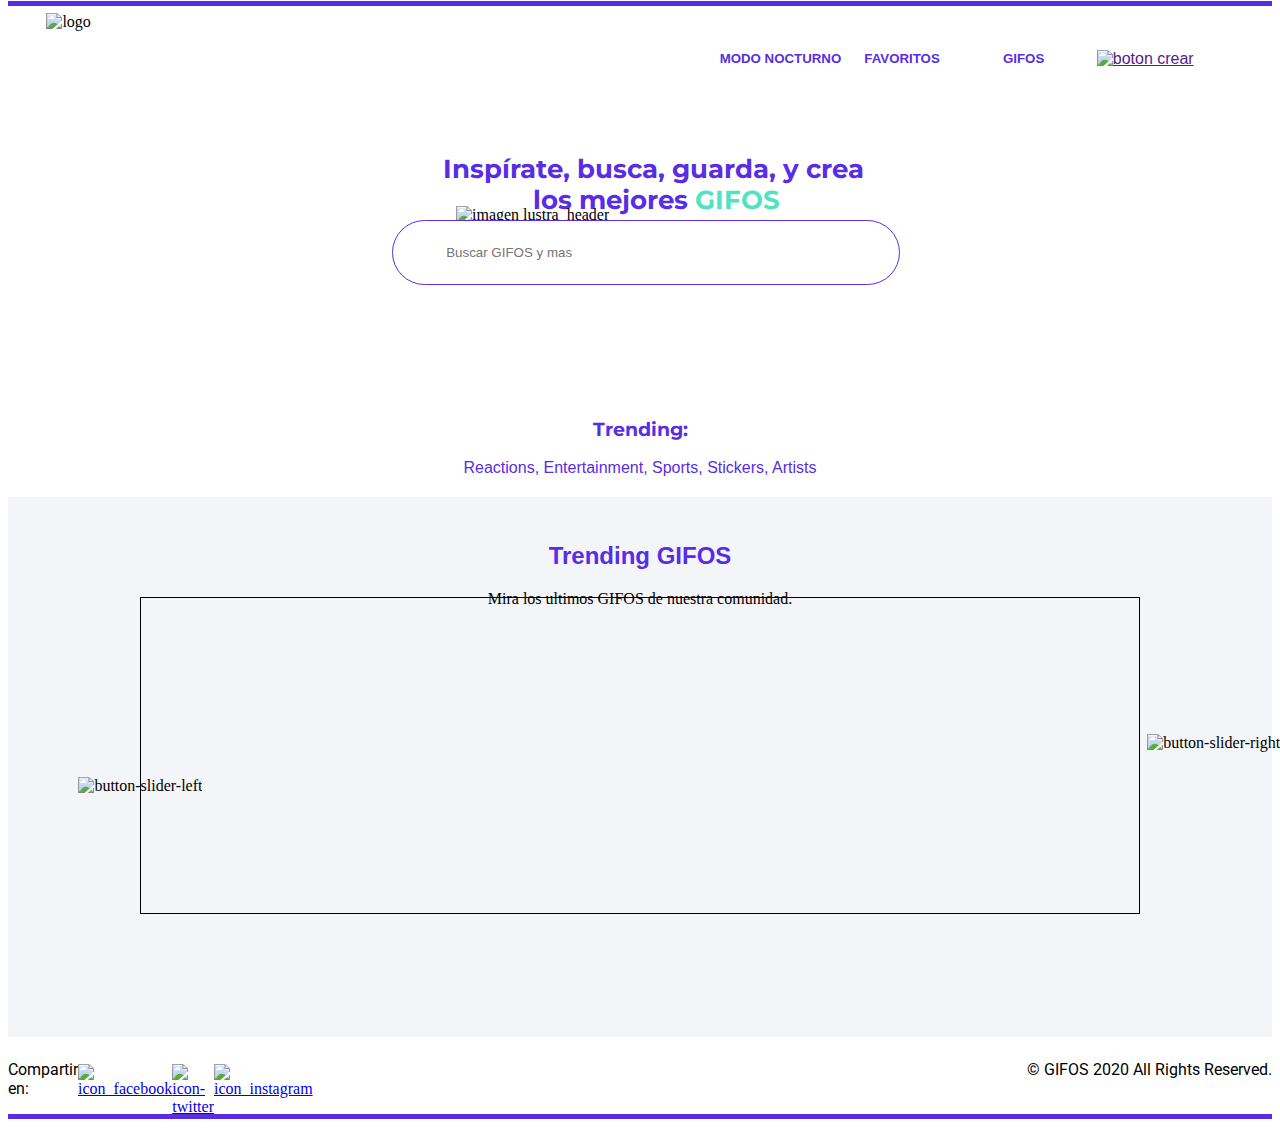
==== index.html @ 34c2b625 "no he terminado" ====
<!DOCTYPE html>
<html lang="en">

<head>
    <meta charset="UTF-8">
    <meta name="viewport" content="width=device-width, initial-scale=1.0">
    <title>GIFOS</title>
    <link rel="stylesheet" type="text/css" href="styles/stylepp.css">
    <link rel="stylesheet" type="text/css" href="styles/styleppmobile.css">
    <link rel="stylesheet" type="text/css" href="styles/styleppmodoN.css ">
    <link href="https://fonts.googleapis.com/css2?family=Montserrat:wght@500;700&display=swap" rel="stylesheet">
    <link href="https://fonts.googleapis.com/css2?family=Roboto&display=swap" rel="stylesheet">
</head>

<body>
    <div id="barraAzul"></div>
    <nav>
        <div>
            <img src="imagenes/burger.svg" alt="menu burguer" id="burguer">
        </div>

        <div>
            <img src="imagenes/logo-desktop.svg" alt="logo" id="logo">
        </div>
        <ul id="lista">
            <li id="modoNocturno">
                <h5 id="modo-nocturno" class="menu">MODO NOCTURNO</h5>
            </li>
            <li id="favoritos">
                <h5 id="favoritosh5"><a href="favoritos.html" class="menu">FAVORITOS</h5></a>
            </li>
            <li id="misGifos">
                <h5><a href="" class="menu">GIFOS</a></h5>
            </li>
            <li><a href="">
                    <img src="imagenes/button-crear-gifo.svg" alt="boton crear" id="boton_crear">
                </a></li>
        </ul>
    </nav>

    <h2 id="titulo">Inspírate, busca, guarda, y crea </br><div>los mejores <span>GIFOS</span></div></h2>
    <div id="portada">
        <img src="imagenes/ilustra_header.svg" alt="imagen lustra_header" class="imagenPortada">
    </div>
    <div class="input">
        <input type="search" name="search" id="search" placeholder="Buscar GIFOS y mas" autocomplete='off'>
        <!--<img src="imagenes/icon-search.svg" alt="icon search" id="iconSearch">-->
    </div>
    <div id= 'sugerencia' >
       
    </div>

    <div id="lineaGris"></div>

    <div id="cajaNombre">
        <h2 id="nombreBuscado"></h2>
    </div>
    <div id="cuadros">
        <!-- divs de busquedad
        <div class="cuadro"></div>-->



        <!-- divs sin busquedad
        <div id="gifNoEncontrado">
        <img src="imagenes/icon-busqueda-sin-resultado.svg" alt="icon-busqueda-sin-resultado">
        <p>Intenta con otra búsqueda.</p>
        </div>-->
    </div>
    <div id="cajaVermas">
        <div id="btnVermas">
            <h6>VER MÁS</h6>
        </div>
    </div>

    <div id="trending" class="trending">
        <h3 id="trendingT">Trending:</h3>
        <p id="trendingp">Reactions, Entertainment, Sports, Stickers, Artists</p>
    </div>

    <div id="trendinggif">
        <h2 id="gifh2">Trending GIFOS</h2>
        <P id="gifp">Mira los ultimos GIFOS de nuestra comunidad.</P>
        <div id="flecha-Izquierda" class="flecha">
            <img src="imagenes/button-slider-left.svg" alt="button-slider-left" id="flecha-I">
        </div>
        <div id="gifPadre">
            <div id="gifs">

            </div>
        </div>
        <div id="flecha-Derecha" class="flecha">
            <img src="imagenes/button-slider-right.svg" alt="button-slider-right" id="flecha-D">
        </div>
    </div>
    <footer>
        <div id="compartir">
            <p>Compartir en:</p>
            <a href="https://www.facebook.com/"> <img src="imagenes/icon_facebook.svg" alt="icon_facebook"></a>
            <a href="https://twitter.com/"> <img src="imagenes/icon-twitter.svg" alt="icon-twitter"></a>
            <a href="https://www.instagram.com/"> <img src="imagenes/icon_instagram.svg" alt="icon_instagram"></a>
        </div>
        <p id="copyright">© GIFOS 2020 All Rights Reserved.</p>
    </footer>
    <div id="barraAzul2"></div>
    <script src="script.js"></script>
</body>

</html>
---- styles/stylepp.css ----
/*barra azul*/
#barraAzul{
    background-color: #572EE5;
    height: 5px;
    position: relative;
    bottom: 7px;
}
/*barra de navegacion*/
#burguer{
    display: none;
}

#logo{
    position: relative;
    left: 3vw;
}

nav{
    display: flex;
}

ul{
    position: relative;
    display: grid;
    grid-template-columns: 1fr 1fr 1fr  1fr;
    left:49vw;
}

li{
    display: flex;
    justify-content: center;
    list-style: none;
    align-items: center;
    color: #572EE5;
    font-family: 'Montserrat-bold', sans-serif;
}

.menu{
    text-decoration: none;
    color: #572EE5;
}
.menu:visited{
    color: #572EE5;
}

/*portada*/
#titulo{
    position: relative;
    left: 34vw;
    top: 3vh;
    color: #572EE5;
    font-family: 'Montserrat', sans-serif;
    font-size: 2vw;
    display: inline-block;
    margin-bottom: 5%;
}

#titulo span{
    color: #50E3C2;
}

#titulo div{
    position: relative;
   
    left: 7vw;
}

#portada{
    position: relative;
    padding-left: 35vw;
    bottom: 5vh;
    
}
.imagenPortada{
    width: 30vw;
}

.input{
    border: 1px solid;
    border-radius: 27vw;
    border-color: #572EE5;
    position: relative;
    bottom: 5.4vh;
    width: 40%;
    left: 30vw;
}

#search{
    position: relative;
    left: 4vw;
    width: 32vw;
    height: 7vh;
    outline: none;
    bottom: 2.6vw;
    border: none;
    top: 0vw;
    background-image: url('../imagenes/icon-search.svg');
    background-repeat: no-repeat;
    background-position: right;
}

strong{
   color: black; 
}

.lista-autocompletar-items{
    color: #ccc;
    position: absolute;
    border: 1px solid #50E3C2;
    z-index: 99;
}

.lista-autocompletar-items div{
    padding: 10px;
    cursor: pointer;
    background-color: #fff;
    border-bottom: 1px solid #d4d4d4 ;
}

.lista-autocompletar-items div:hover{
    background-color: dodgerblue;
}

.autocompletar-active{
    background-color: dodgerblue;
    color: #a1caff ;
}

.autocompletar-active strong{
    color: white;
}


#search:focus{
    transition: 4s all linear;
    background-image: none;
}


#iconSearch{
    position: relative;
    left: 4vw;
    top: 0.4vw;
}

#iconSearch:hover{
    cursor: pointer;
}




/*busquedad de gifs*/
#lineaGris{
    width: 30%;
    height: 1px;
    background-color: #9CAFC3;
    position: relative;
    top: 5vh;
    left: 35%;
    display: none;
}

#cajaNombre{
    position: relative;
    display: flex;
    justify-content: center;
}

#nombreBuscado{
    color: #572EE5;
    font-family: 'Montserrat', sans-serif;
    padding-top: 2%;
}

.cuadro{
    margin: 1%;
    height: 20vh;
    width: 20vw;
    
    position: relative;
    top: 10vh;
   
}

#cuadros{
    display: grid;
    grid-template-columns: 1fr 1fr 1fr 1fr;
    justify-items: center;
}

#gifNoEncontrado{
    position: relative;
    top: 20vh;
    left: 35.7vw;
    color: #50E3C2;
    font-family: 'Montserrat', sans-serif;
}
#gifNoEncontrado p{
    position: relative;
    right: 15%;
}
#cajaVermas{
    display: flex;
    justify-content: center;
}


#btnVermas{
    border: 1px solid #572EE5;
    height: 5vh;
    width: 7vw;
    display: none;
    justify-content: center;
    border-radius: 10vw;
    color: #572EE5;
    align-items: center;
}

#btnVermas:hover{
    background-color: #572EE5;
    color: white;
}

/*trending*/

#trending h3{
    position: relative;
    color: #572EE5;
    font-family: 'Montserrat', sans-serif;
    display: flex;
    justify-content: center;
    
}

#trending p{
    color: #572EE5;
    font-family: 'Montserrat-medium', sans-serif; ;
    position: relative;
    display: flex;
    justify-content: center;
    
}

/*trending gifs*/
#trendinggif{
    background-color: #F3F5F8;
    height:60vh;
    position: relative;
    
}

#trendinggif h2{
    position: relative;
    display: flex;
    justify-content: center;
    top: 5vh;
    color: #572EE5;
    font-family: 'Montserrat-bold', sans-serif;
}

#trendinggif p{
    
    position: relative;
    display: flex;
    justify-content: center;
    top: 5vh;

}

#gifs{
    display: flex;
    transition: all 1.5s ease;
}

#gifs div{
    margin-left: 1%;
}

#gif{
    border: 1px solid black;
    width: 25vw;
    height: 35vh;
    position: relative;
    margin-left: 1%;

}

.corazon{
    z-index: 1;
    position: relative;
    bottom: 35vh;
    margin-left: 18vw;
}

.iconfav{
    content: url('../imagenes/icon-fav.svg');
}

.iconfav-hover{
    content: url('../imagenes/icon-fav-hover.svg');
}

.iconfavActive{
    padding: 1.8%;
    content: url("../imagenes/icon-fav-active.svg");
    background-color: white;
    border-radius: 20%;
}


#gifPadre{
    margin: 0 auto;
    width: 78vw;
    overflow: hidden;
    border: 1px solid black;
    height: 35vh;
    position: relative;
    /*background: linear-gradient( #572EE5 60%, white 90%);*/
}


#flecha-Izquierda{
    position: relative;
    top: 22vh;
    left: 4vw;
    padding-left: 1.5vw;
    display: inline-block;
}

#flecha-Derecha{
    position: relative;
    left: 89vw;
    top: -20vh;
    display: inline-block;
}

/*footer*/
footer{
    display: flex;
    justify-content: space-between;
}

footer div{
    display: flex;
    position: relative;
}

footer a{
    position: relative;
    top: 3vh;
}

#compartir{
 display: flex;
 justify-content: space-between;
 width: 15%;
}

footer p{
    font-family: 'Roboto', sans-serif;
    padding-top: 0.8vh;
}

#barraAzul2{
    background-color: #572EE5;
    width: 100%;
    height: 5px;
    position: relative;
}
---- styles/styleppmobile.css ----
@media (max-width: 500px){

    #boton_crear{
        display: none;
    }    

    ul{
        display: flex;
        flex-direction: column;
        transform: translateY(-30vh);
    }

    .menu-desplegado{
        position: absolute;
        z-index: 99;
        width: 91vw;
        height: 92vh;
        transform: translate(-49vw, 5vh);
        background: rgba(87,46,229,0.90);
    }

    .items-menu{
        color: white;
        border-bottom: 1px solid white;
    }

    #burguer{
        display: inline-block;
        position: relative;
        left: 85vw;
        top: 2vh;
    }

    


}
---- styles/styleppmodoN.css ----
.bodyModoN{
    background-color: #37383C ;
}

.liModoN{
    color: white;
    padding-left: 1.5vw;
}

.tituloModoN{
    color: white;
}

.inputModoN{
    color: #37383C;
}

.trendingp{
    color: white;
}

.trending{
    color: white;
}

.trending{
    
}
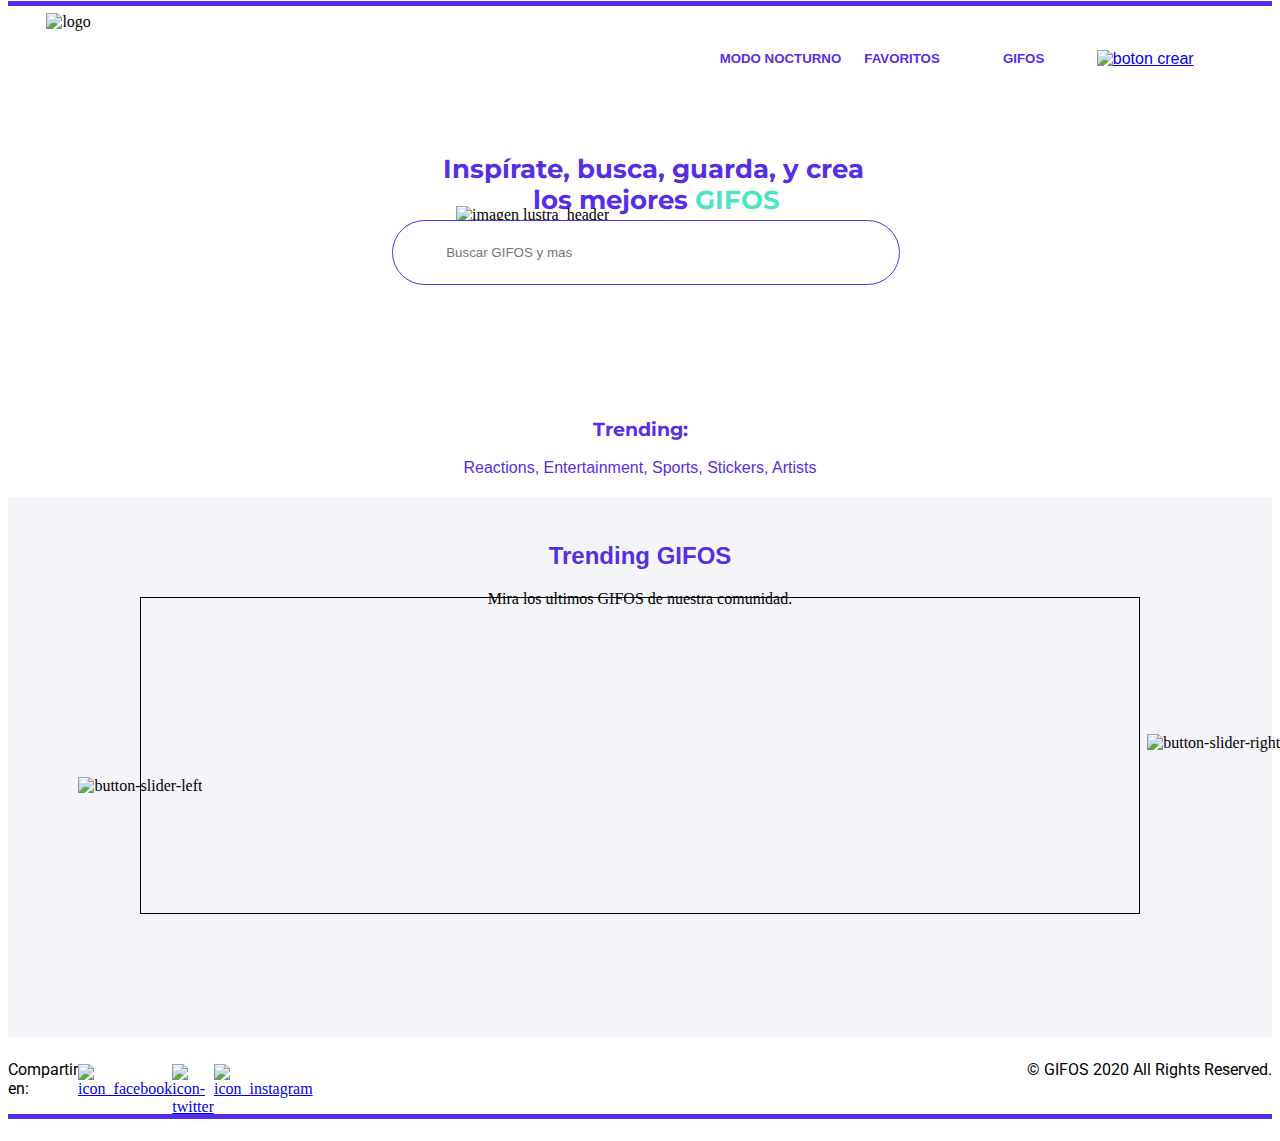
==== commit 503182e5: "carrusel mobile" ====
--- a/index.html
+++ b/index.html
@@ -13,6 +13,10 @@
 </head>
 
 <body>
+
+    
+
+
     <div id="barraAzul"></div>
     <nav>
         <div>
@@ -32,13 +36,38 @@
             <li id="misGifos">
                 <h5><a href="" class="menu">GIFOS</a></h5>
             </li>
-            <li><a href="">
+            <li><a href="creargifo1.html">
                     <img src="imagenes/button-crear-gifo.svg" alt="boton crear" id="boton_crear">
                 </a></li>
         </ul>
     </nav>
 
-    <h2 id="titulo">Inspírate, busca, guarda, y crea </br><div>los mejores <span>GIFOS</span></div></h2>
+    <div id="gifMax" class="none">
+        <div id="x">
+            <a href=""><img src="imagenes/close.svg" alt="close"></a>
+        </div>
+        <div id="gifs-en-max">
+
+            <img id="gif-en-max">
+                
+            
+
+        </div>
+        <div id="pie">
+            <div id="info">
+                <p id="User">User</p>
+                <h2 id="titulo-en-max">Titulo del gifo</h2>
+            </div>
+            <div class="iconos">
+                <img src="imagenes/icon-fav-hover.svg" alt="icon-fav-hover">
+                <img src="imagenes/icon-download-hover.svg" alt="icon-download-hover">
+            </div>
+        </div>
+    </div>
+
+    <h2 id="titulo">Inspírate, busca, guarda, y crea </br>
+        <div>los mejores <span>GIFOS</span></div>
+    </h2>
     <div id="portada">
         <img src="imagenes/ilustra_header.svg" alt="imagen lustra_header" class="imagenPortada">
     </div>
@@ -46,8 +75,8 @@
         <input type="search" name="search" id="search" placeholder="Buscar GIFOS y mas" autocomplete='off'>
         <!--<img src="imagenes/icon-search.svg" alt="icon search" id="iconSearch">-->
     </div>
-    <div id= 'sugerencia' >
-       
+    <div id='sugerencia'>
+
     </div>
 
     <div id="lineaGris"></div>
@@ -72,6 +101,8 @@
             <h6>VER MÁS</h6>
         </div>
     </div>
+
+    
 
     <div id="trending" class="trending">
         <h3 id="trendingT">Trending:</h3>
--- a/styles/stylepp.css
+++ b/styles/stylepp.css
@@ -37,6 +37,12 @@
     font-family: 'Montserrat-bold', sans-serif;
 }
 
+.menuModoN{
+    color: white;
+    
+}
+
+
 .menu{
     text-decoration: none;
     color: #572EE5;
@@ -63,7 +69,6 @@
 
 #titulo div{
     position: relative;
-   
     left: 7vw;
 }
 
@@ -85,6 +90,10 @@
     bottom: 5.4vh;
     width: 40%;
     left: 30vw;
+}
+
+.searchModoN{
+    background-image: url('../imagenes/icon-search-modo-noct.svg');
 }
 
 #search{
@@ -101,6 +110,7 @@
     background-position: right;
 }
 
+
 strong{
    color: black; 
 }
@@ -108,8 +118,13 @@
 .lista-autocompletar-items{
     color: #ccc;
     position: absolute;
-    border: 1px solid #50E3C2;
+    border: 1px solid #572EE5;
     z-index: 99;
+    width: 38.8vw;
+    
+    
+    border-top: none;
+    top: 4.9vh;
 }
 
 .lista-autocompletar-items div{
@@ -117,6 +132,7 @@
     cursor: pointer;
     background-color: #fff;
     border-bottom: 1px solid #d4d4d4 ;
+    
 }
 
 .lista-autocompletar-items div:hover{
@@ -126,7 +142,7 @@
 .autocompletar-active{
     background-color: dodgerblue;
     color: #a1caff ;
-}
+} 
 
 .autocompletar-active strong{
     color: white;
@@ -173,17 +189,19 @@
     color: #572EE5;
     font-family: 'Montserrat', sans-serif;
     padding-top: 2%;
+    text-transform: capitalize;
 }
 
 .cuadro{
     margin: 1%;
-    height: 20vh;
-    width: 20vw;
-    
     position: relative;
     top: 10vh;
-   
-}
+    height: 29vh;
+}
+.cuadro:hover{
+    background-color: #572EE5 ;
+}
+
 
 #cuadros{
     display: grid;
@@ -279,24 +297,154 @@
     margin-left: 1%;
 }
 
-#gif{
-    border: 1px solid black;
+.gif{
     width: 25vw;
     height: 35vh;
     position: relative;
-    margin-left: 1%;
-
-}
-
-.corazon{
+}
+
+
+.padreUserName{
+    bottom: 1vh;
+    position: absolute;
+    color: white;
+    font-weight: 400;
+    width: 30%;
+    top: 7rem;
+    display: flex;
+    align-items: flex-start;
+    flex-direction: column;
+}
+.padreUserName p{
+    position: relative;
+    
+}
+
+.display-none{
+    display: none;
+}
+
+.padreUserNameb{
+    bottom: 3vh;
+    position: absolute;
+    color: white;
+    font-weight: 400;
+    width: 30%;
+    top: 7rem;
+    display: flex;
+    align-items: flex-start;
+    flex-direction: column;
+    
+}
+
+
+
+.padreIconos{
+
+    position: absolute;
+    display: flex;
+    justify-content: flex-end;
+    padding-left: 13vw;
+    top: 1rem;
+}
+
+.padreIconos img{
+    margin-left: 1vw;
+}
+
+.iconMax{
+    content: url(../imagenes/icon-max-normal.svg);
     z-index: 1;
     position: relative;
-    bottom: 35vh;
-    margin-left: 18vw;
-}
-
+   
+}
+.iconMax-hover{
+    content: url(../imagenes/icon-max-hover.svg);
+}
+
+.none{
+    display: none;
+}
+
+
+#x{
+    position: relative;
+    display: flex;
+    justify-content: flex-end;
+    right: 15%;
+    top: 8vh;
+}
+
+#gifs-en-max{
+    display: flex;
+    position: relative;
+    top: 10vh;
+    align-items: center;
+    justify-content: center;
+}
+
+#gif-en-max{
+    border: 1px solid black;
+    width: 57vw;
+    height: 60vh;
+}
+
+#info{
+    position: relative;
+    left: 5vw;
+    font-size: 1em;
+}
+
+#User{
+    font-size: 1.3em;
+}
+
+#pie{
+    position: relative;
+    top: 8vh;
+    display: flex;
+    justify-content: space-around;
+}
+
+
+.gifmax{
+    background-color: white;
+    width: 100vw;
+    height: 100vh;
+    position: fixed;
+    z-index: 99;
+    overflow-x: hidden;
+    top: 0;
+}
+
+.iconos{
+    position: relative;
+    top: 5vh;
+}
+
+.iconos img{
+    margin-left: 15px;
+}
+
+.overflow{
+    overflow: hidden;
+}
+
+.iconDownload{
+    content: url('../imagenes/icon-download.svg');
+    z-index: 1;
+    position: relative;
+
+   
+    display: inline-block;
+}
+.iconDownload-hover{
+    content: url('../imagenes/icon-download-hover.svg');
+}
 .iconfav{
     content: url('../imagenes/icon-fav.svg');
+    z-index: 1;
+    position: relative;
 }
 
 .iconfav-hover{
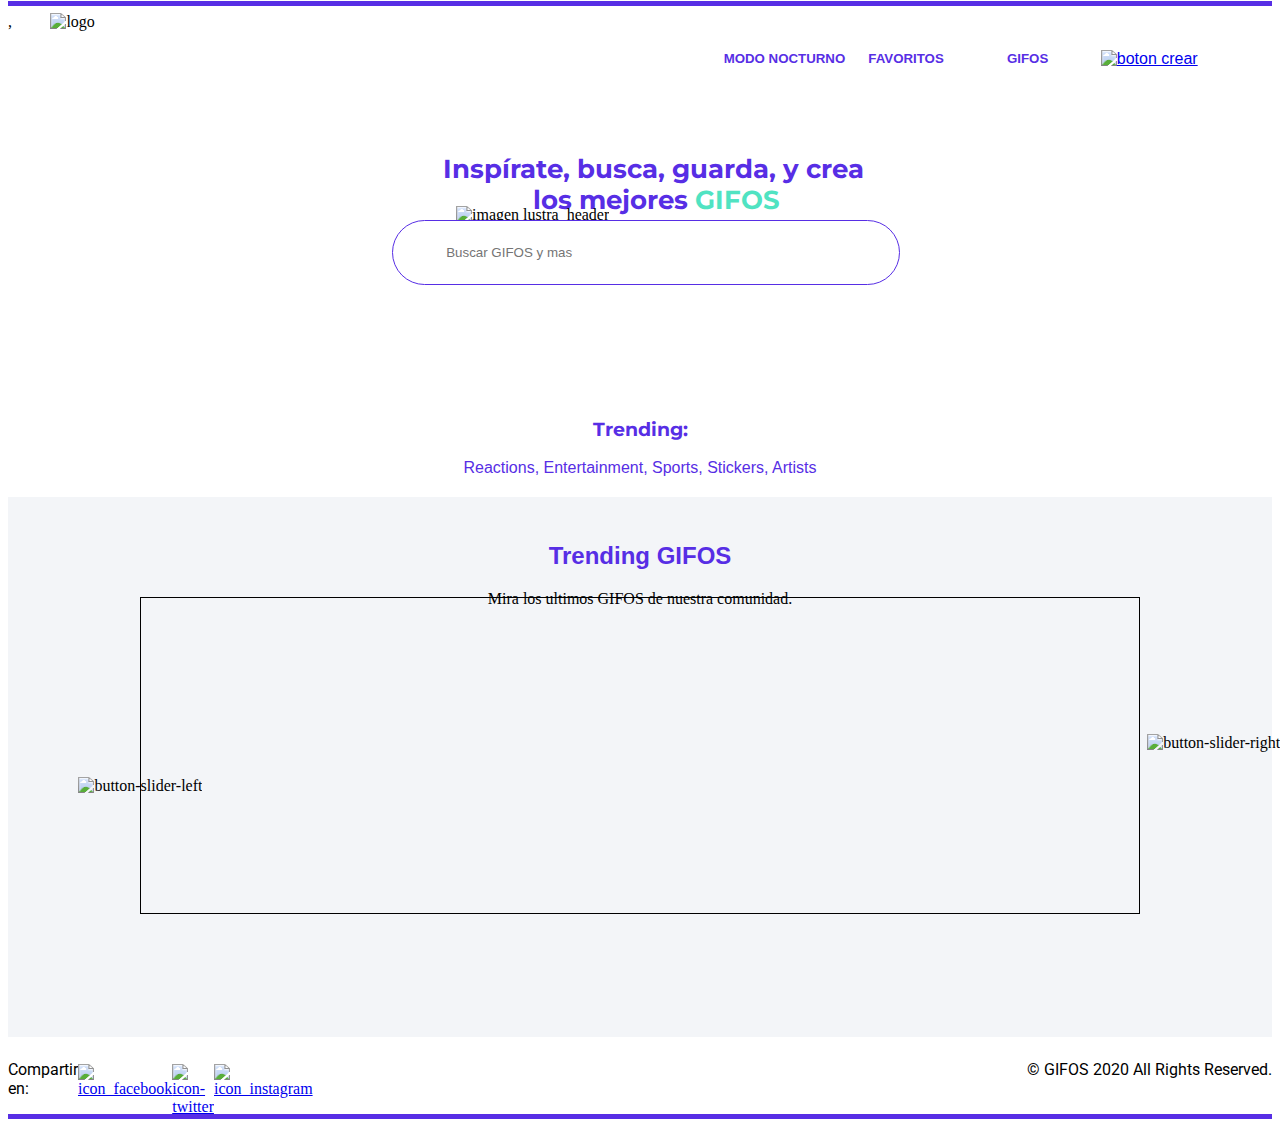
==== commit 8ef49dec: "voy a salir con el compu por si acaso" ====
--- a/index.html
+++ b/index.html
@@ -21,7 +21,7 @@
     <nav>
         <div>
             <img src="imagenes/burger.svg" alt="menu burguer" id="burguer">
-        </div>
+        </div>,   
 
         <div>
             <img src="imagenes/logo-desktop.svg" alt="logo" id="logo">
@@ -117,7 +117,6 @@
         </div>
         <div id="gifPadre">
             <div id="gifs">
-
             </div>
         </div>
         <div id="flecha-Derecha" class="flecha">
@@ -134,7 +133,8 @@
         <p id="copyright">© GIFOS 2020 All Rights Reserved.</p>
     </footer>
     <div id="barraAzul2"></div>
-    <script src="script.js"></script>
+    <script src="/script/script.js"></script>
+    <script src="https://www.WebRTC-Experiment.com/RecordRTC.js"></script>
 </body>
 
 </html>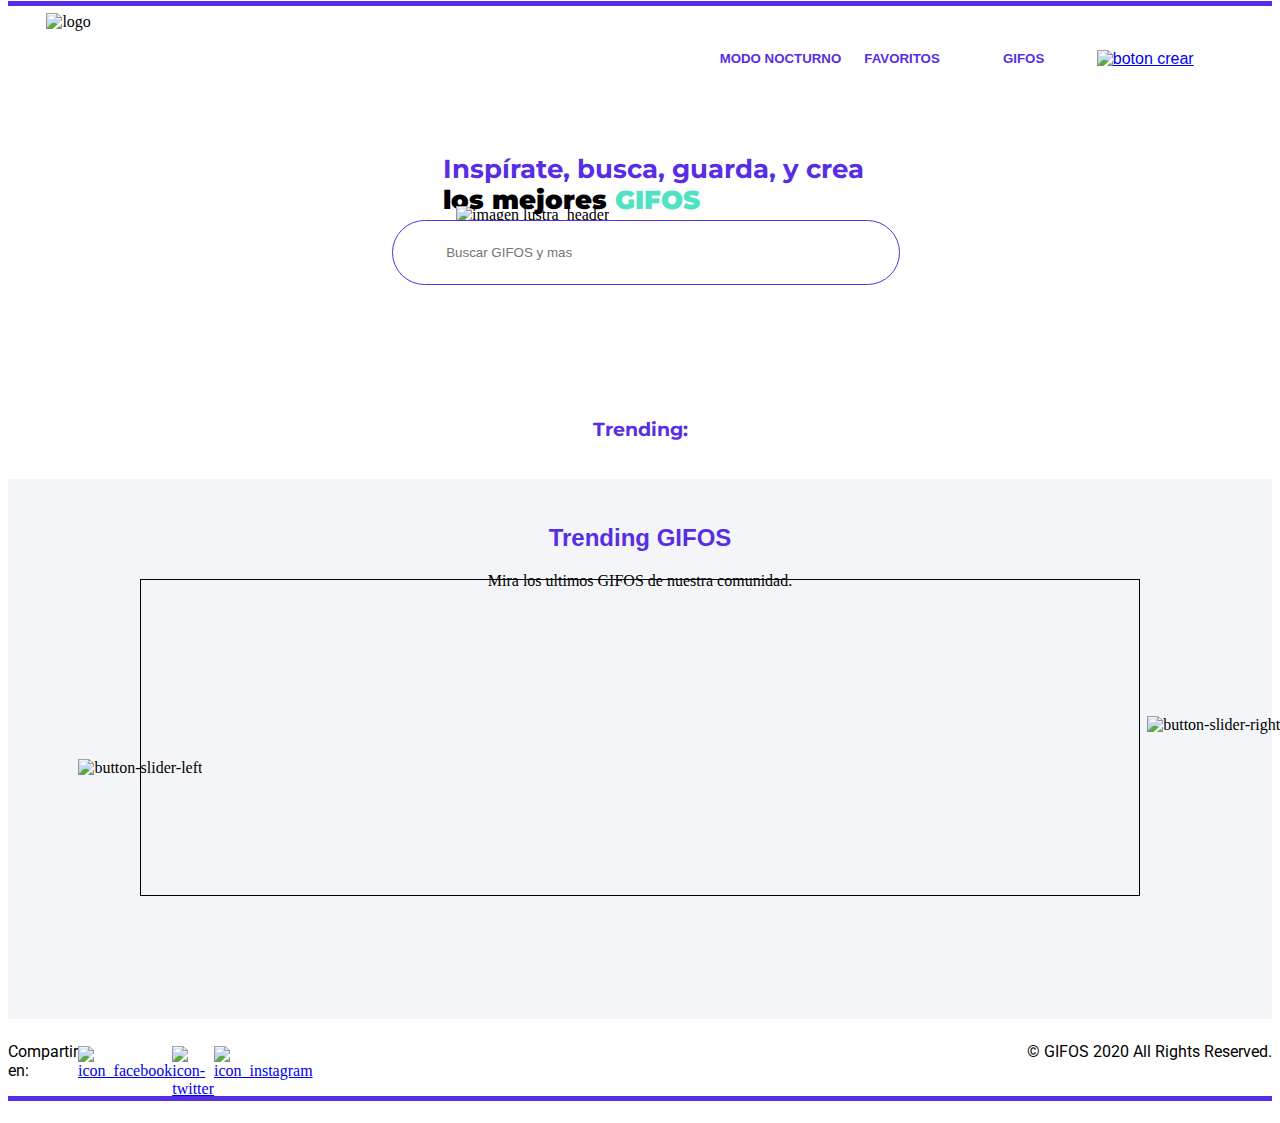
==== commit 06df4606: "un bug de favoritos" ====
--- a/index.html
+++ b/index.html
@@ -13,15 +13,11 @@
 </head>
 
 <body>
-
-    
-
-
     <div id="barraAzul"></div>
     <nav>
         <div>
             <img src="imagenes/burger.svg" alt="menu burguer" id="burguer">
-        </div>,   
+        </div>
 
         <div>
             <img src="imagenes/logo-desktop.svg" alt="logo" id="logo">
@@ -31,27 +27,22 @@
                 <h5 id="modo-nocturno" class="menu">MODO NOCTURNO</h5>
             </li>
             <li id="favoritos">
-                <h5 id="favoritosh5"><a href="favoritos.html" class="menu">FAVORITOS</h5></a>
+                <h5 id="favoritosh5"><a href="favoritos.html" class="menu">FAVORITOS</a></h5>
             </li>
             <li id="misGifos">
-                <h5><a href="" class="menu">GIFOS</a></h5>
+                <h5><a href="gifos.html" class="menu">GIFOS</a></h5>
             </li>
             <li><a href="creargifo1.html">
                     <img src="imagenes/button-crear-gifo.svg" alt="boton crear" id="boton_crear">
                 </a></li>
         </ul>
     </nav>
-
     <div id="gifMax" class="none">
         <div id="x">
             <a href=""><img src="imagenes/close.svg" alt="close"></a>
         </div>
         <div id="gifs-en-max">
-
-            <img id="gif-en-max">
-                
-            
-
+            <img id="gif-en-max" src="/" alt="gif en max">
         </div>
         <div id="pie">
             <div id="info">
@@ -59,14 +50,14 @@
                 <h2 id="titulo-en-max">Titulo del gifo</h2>
             </div>
             <div class="iconos">
-                <img src="imagenes/icon-fav-hover.svg" alt="icon-fav-hover">
-                <img src="imagenes/icon-download-hover.svg" alt="icon-download-hover">
+                <img  src="/" alt="icon-fav-hover" id="corazonEnMax" class="iconfav-hover ">
+                <img src="imagenes/icon-download-hover.svg" id="descargaEnMax" alt="icon-download-hover">
             </div>
         </div>
     </div>
 
-    <h2 id="titulo">Inspírate, busca, guarda, y crea </br>
-        <div>los mejores <span>GIFOS</span></div>
+    <h2 id="titulo">Inspírate, busca, guarda, y crea <br/>
+        <strong>los mejores <span>GIFOS</span></strong>
     </h2>
     <div id="portada">
         <img src="imagenes/ilustra_header.svg" alt="imagen lustra_header" class="imagenPortada">
@@ -106,7 +97,8 @@
 
     <div id="trending" class="trending">
         <h3 id="trendingT">Trending:</h3>
-        <p id="trendingp">Reactions, Entertainment, Sports, Stickers, Artists</p>
+        <p id="trendingp"></p>
+     
     </div>
 
     <div id="trendinggif">
@@ -133,7 +125,7 @@
         <p id="copyright">© GIFOS 2020 All Rights Reserved.</p>
     </footer>
     <div id="barraAzul2"></div>
-    <script src="/script/script.js"></script>
+    <script src="./script/script.js"></script>
     <script src="https://www.WebRTC-Experiment.com/RecordRTC.js"></script>
 </body>
 
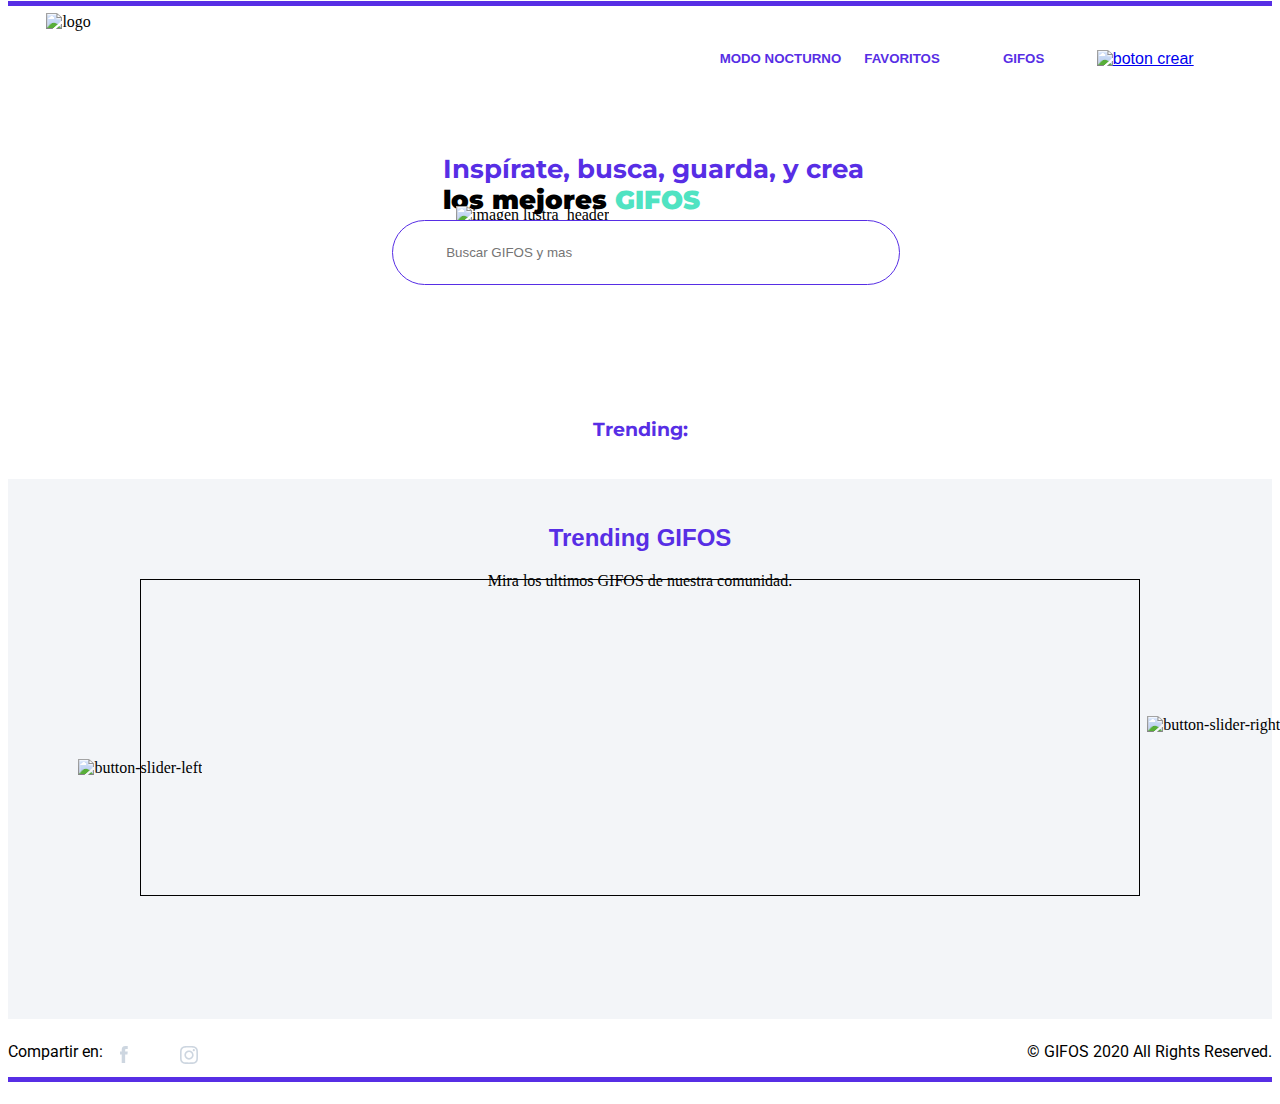
==== commit aff05d1c: "iconos de redes sociales" ====
--- a/index.html
+++ b/index.html
@@ -119,7 +119,7 @@
         <div id="compartir">
             <p>Compartir en:</p>
             <a href="https://www.facebook.com/"> <img src="imagenes/icon_facebook.svg" alt="icon_facebook"></a>
-            <a href="https://twitter.com/"> <img src="imagenes/icon-twitter.svg" alt="icon-twitter"></a>
+            <a href="https://twitter.com/"> <img src="imagenes/icon_twitter_noc.svg" alt="icon-twitter"></a>
             <a href="https://www.instagram.com/"> <img src="imagenes/icon_instagram.svg" alt="icon_instagram"></a>
         </div>
         <p id="copyright">© GIFOS 2020 All Rights Reserved.</p>
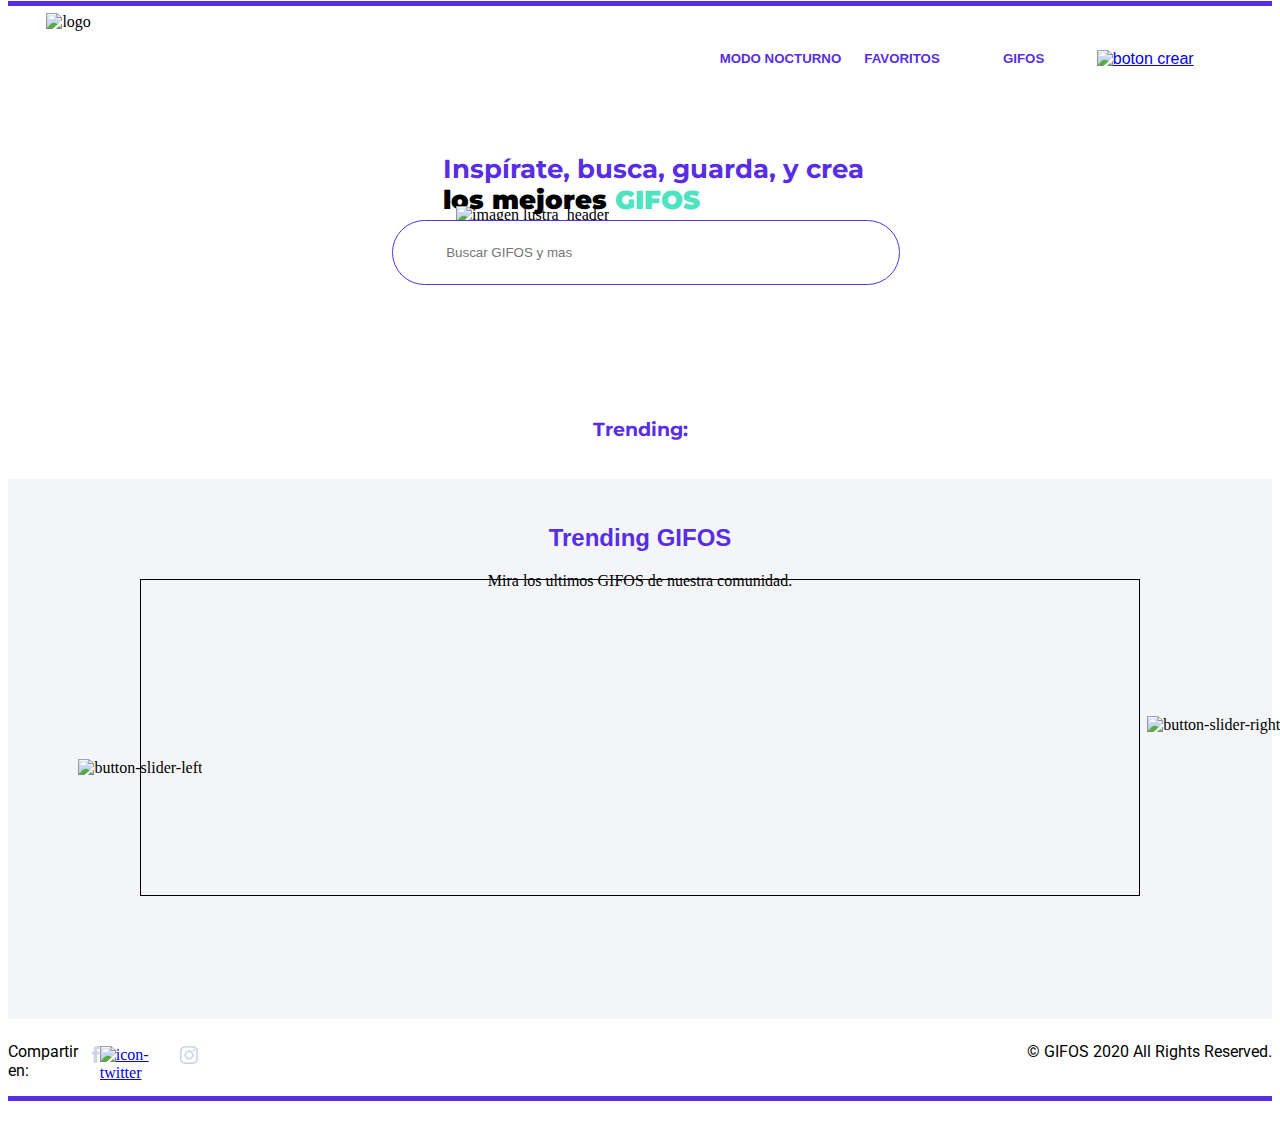
==== commit 257d1a41: "twitter icon" ====
--- a/index.html
+++ b/index.html
@@ -119,7 +119,7 @@
         <div id="compartir">
             <p>Compartir en:</p>
             <a href="https://www.facebook.com/"> <img src="imagenes/icon_facebook.svg" alt="icon_facebook"></a>
-            <a href="https://twitter.com/"> <img src="imagenes/icon_twitter_noc.svg" alt="icon-twitter"></a>
+            <a href="https://twitter.com/"> <img src="imagenes/icon_twitter_real.svg" alt="icon-twitter"></a>
             <a href="https://www.instagram.com/"> <img src="imagenes/icon_instagram.svg" alt="icon_instagram"></a>
         </div>
         <p id="copyright">© GIFOS 2020 All Rights Reserved.</p>
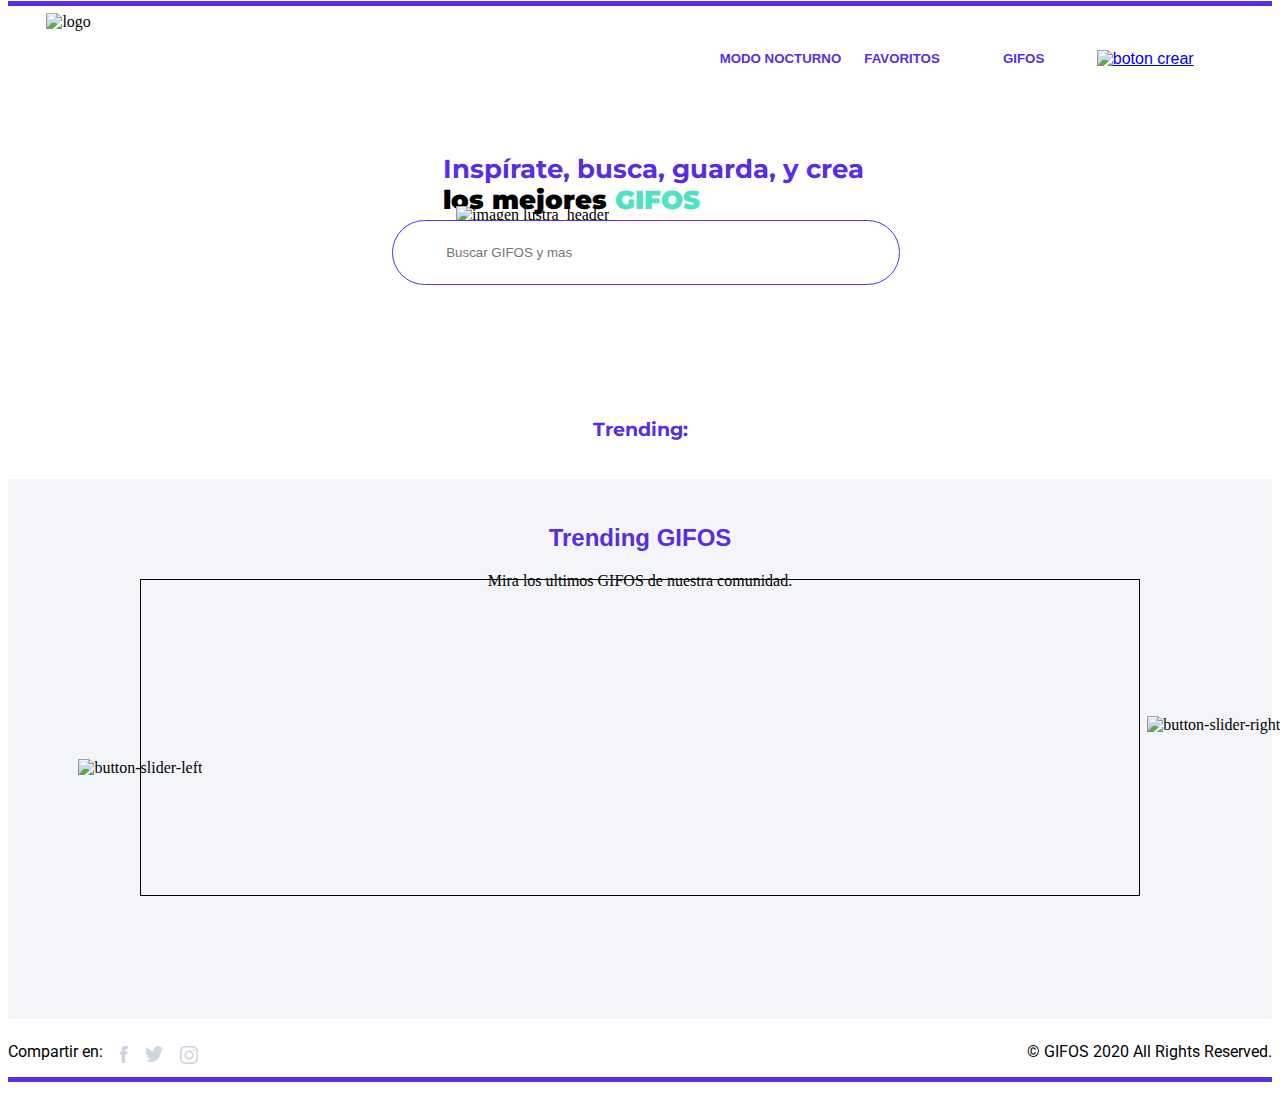
==== commit 54e4827d: "correcion de icono" ====
--- a/index.html
+++ b/index.html
@@ -119,7 +119,7 @@
         <div id="compartir">
             <p>Compartir en:</p>
             <a href="https://www.facebook.com/"> <img src="imagenes/icon_facebook.svg" alt="icon_facebook"></a>
-            <a href="https://twitter.com/"> <img src="imagenes/icon_twitter_real.svg" alt="icon-twitter"></a>
+            <a href="https://twitter.com/"> <img src="imagenes/icon-twitter_real.svg" alt="icon-twitter"></a>
             <a href="https://www.instagram.com/"> <img src="imagenes/icon_instagram.svg" alt="icon_instagram"></a>
         </div>
         <p id="copyright">© GIFOS 2020 All Rights Reserved.</p>
